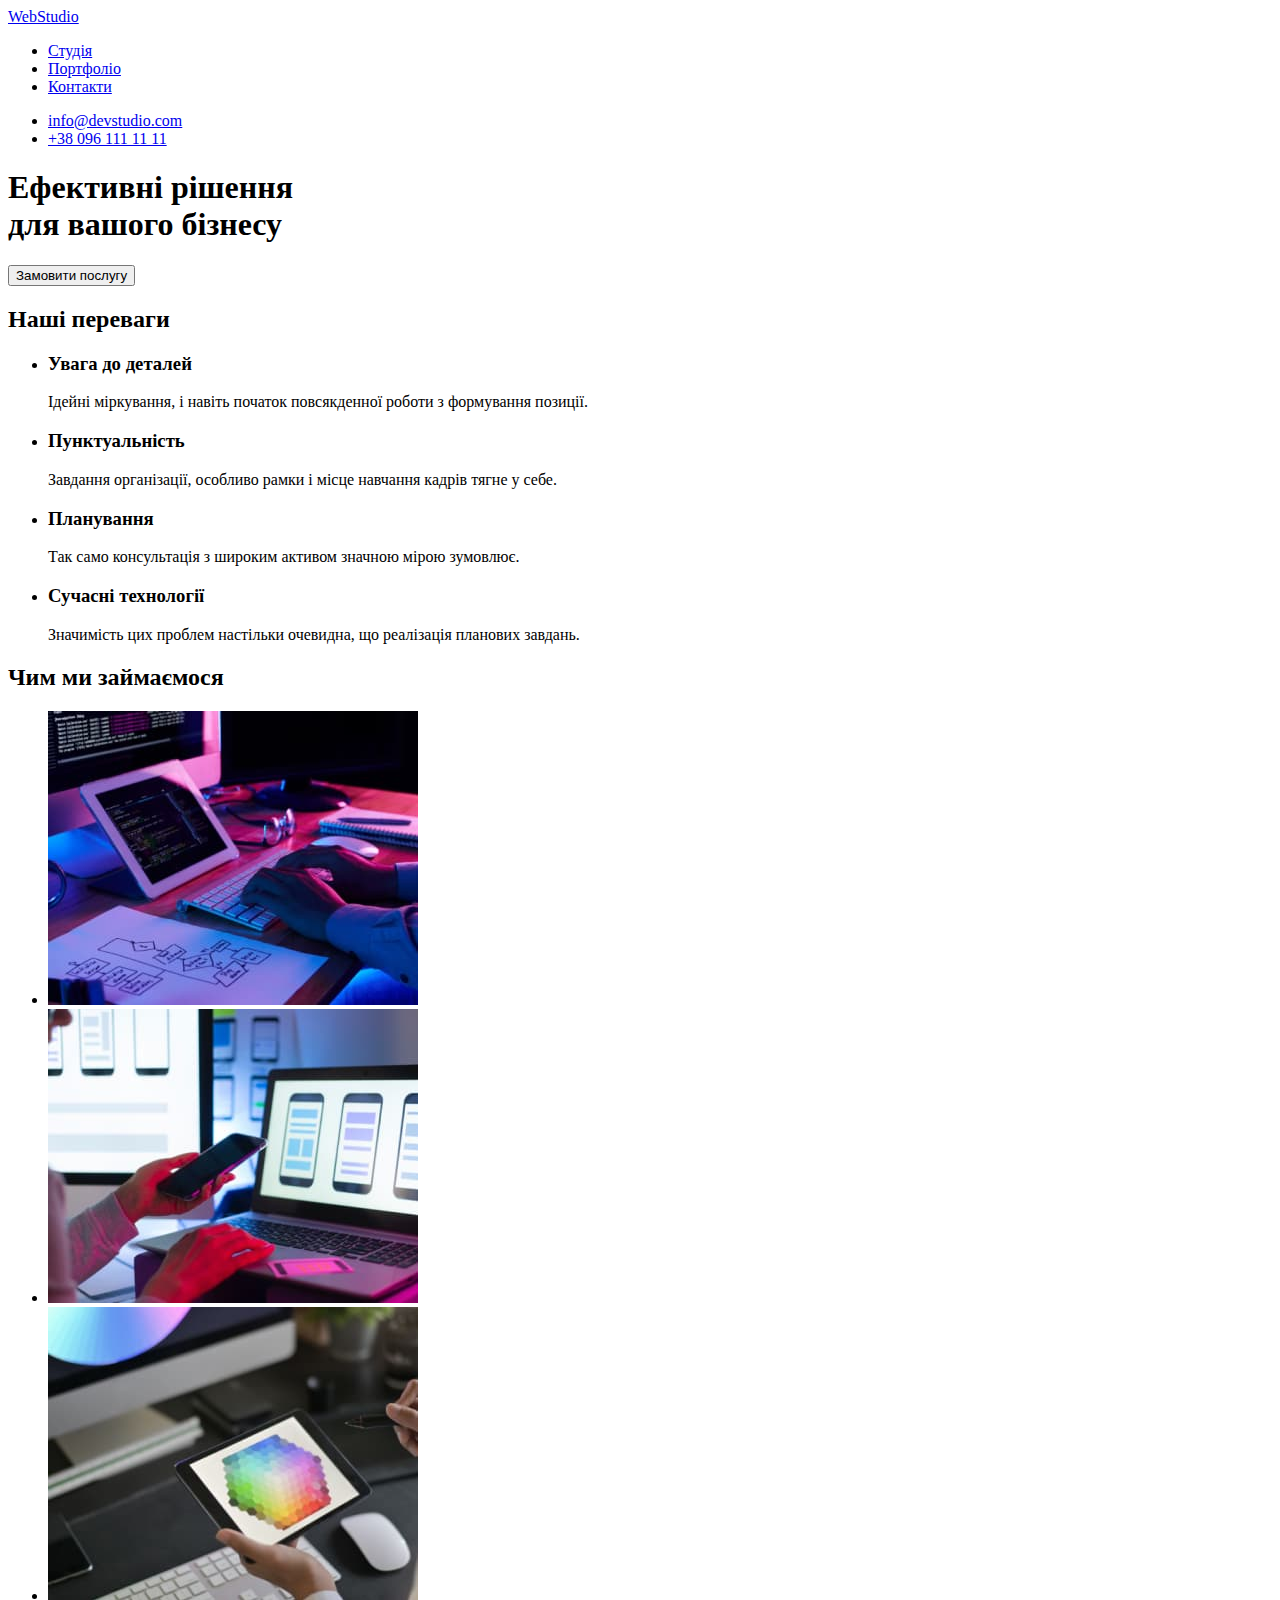
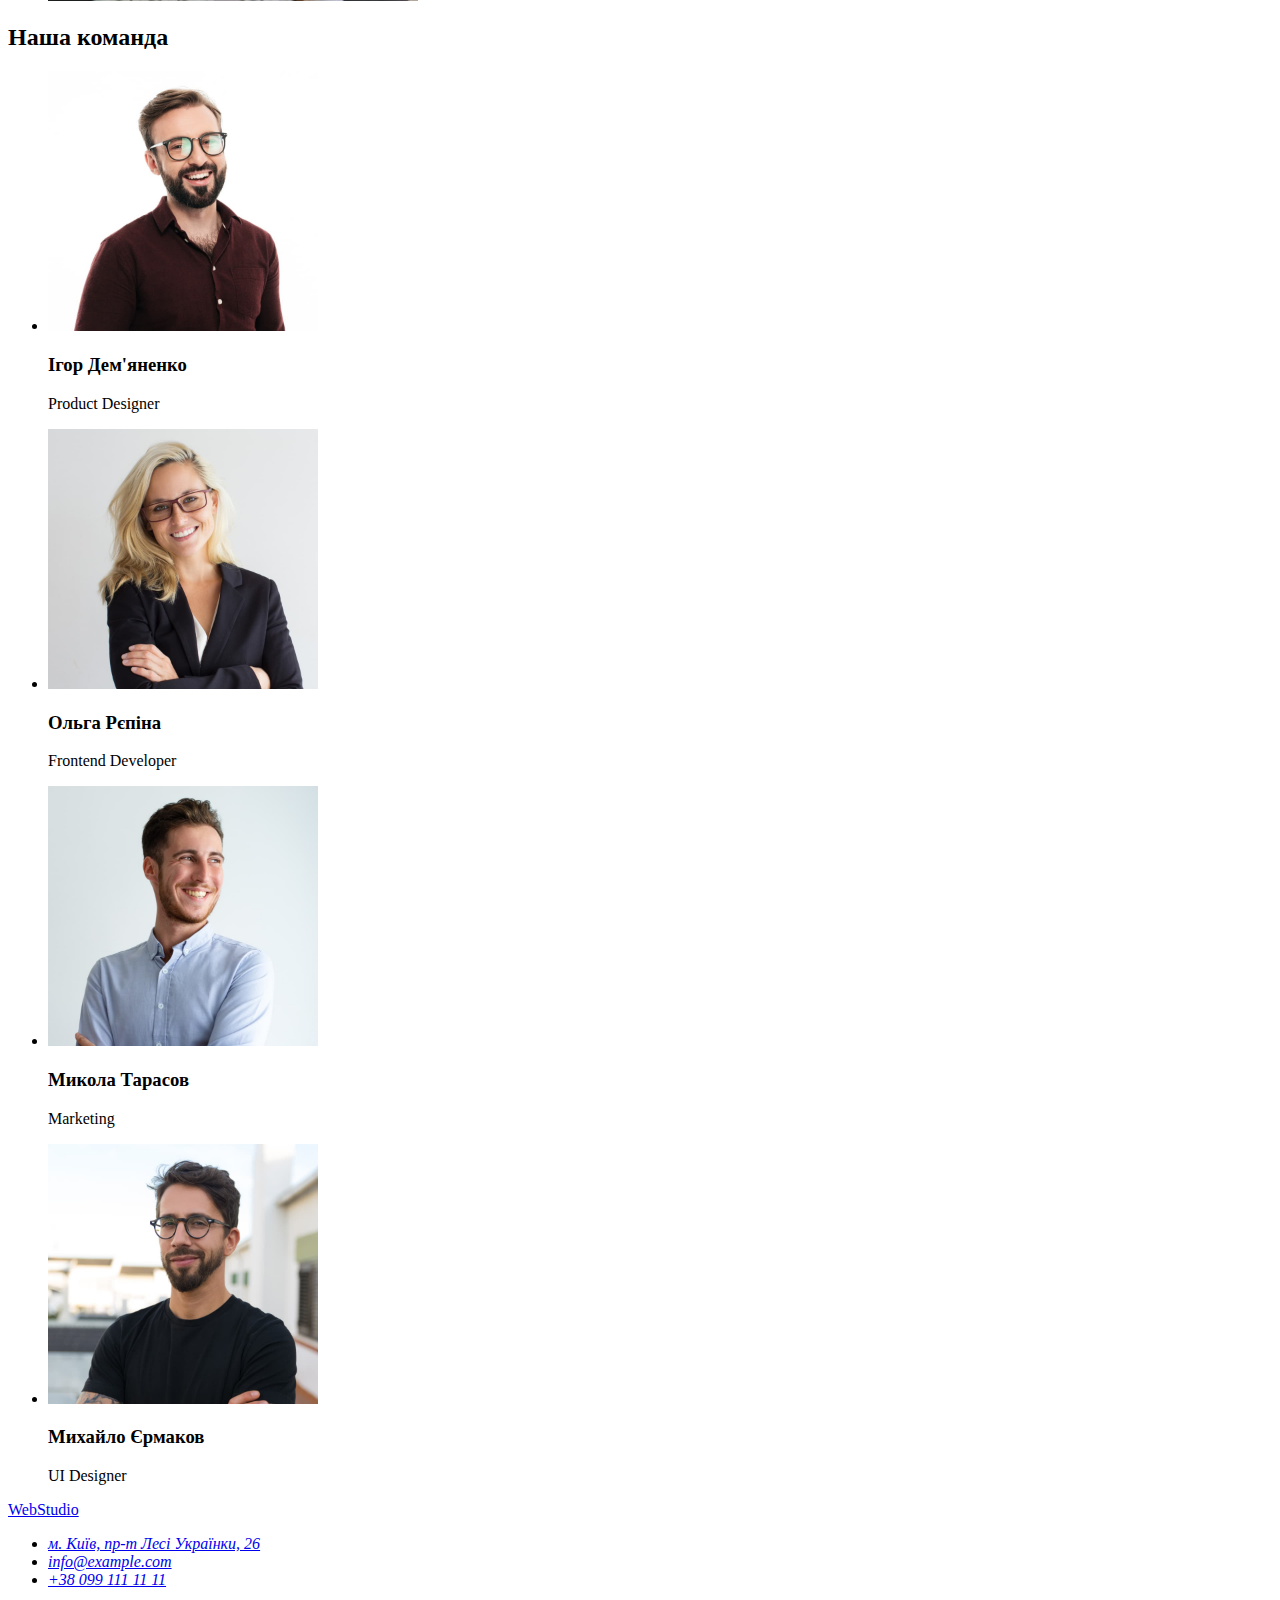
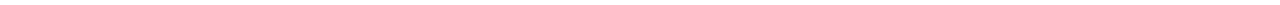
==== index.html @ 477f87b2 "initial comit" ====
<!DOCTYPE html>
<html lang="uk">
  <head>
    <meta charset="UTF-8" />
    <meta http-equiv="X-UA-Compatible" content="IE=edge" />
    <meta name="viewport" content="width=device-width, initial-scale=1.0" />
    <title>Document</title>
  </head>
  <body>
    <!-- Main navigation -->
    <header>
      <nav>
        <a href="./index.html">WebStudio</a>
        <ul>
          <li><a href="./index.html">Студія</a></li>
          <li><a href="#">Портфоліо</a></li>
          <li><a href="#">Контакти</a></li>
        </ul>
      </nav>
      <ul>
        <li><a href="mailto:info@devstudio.com">info@devstudio.com</a></li>
        <li><a href="tel:+380961111111">+38 096 111 11 11</a></li>
      </ul>
    </header>
    <!-- Main image -->
    <main>
      <section>
        <h1>
          Ефективні рішення<br />
          для вашого бізнесу
        </h1>
        <button type="button">Замовити послугу</button>
      </section>
      <!-- Advantages -->
      <section>
        <h2>Наші переваги</h2>
        <ul>
          <li>
            <h3>Увага до деталей</h3>
            <p>Ідейні міркування, і навіть початок повсякденної роботи з формування позиції.</p>
          </li>
          <li>
            <h3>Пунктуальність</h3>
            <p>Завдання організації, особливо рамки і місце навчання кадрів тягне у себе.</p>
          </li>
          <li>
            <h3>Планування</h3>
            <p>Так само консультація з широким активом значною мірою зумовлює.</p>
          </li>
          <li>
            <h3>Сучасні технології</h3>
            <p>Значимість цих проблем настільки очевидна, що реалізація планових завдань.</p>
          </li>
        </ul>
      </section>
      <!-- Our work -->
      <section>
        <h2>Чим ми займаємося</h2>
        <ul>
          <li>
            <img src="./images/development.jpg" alt="Програмування" width="370" />
          </li>
          <li>
            <img src="./images/mobileapp.jpg" alt="Мобільні додатки" width="370" />
          </li>
          <li><img src="./images/design.jpg" alt="Дизайн" width="370" /></li>
        </ul>
      </section>
      <!-- Team -->
      <section>
        <h2>Наша команда</h2>
        <ul>
          <li>
            <img src="./images/ihor_demyanenko.jpg" alt="Ігор Дем'яненко" width="270" />
            <h3>Ігор Дем'яненко</h3>
            <p>Product Designer</p>
          </li>
          <li>
            <img src="./images/olga_repina.jpg" alt="Ольга Рєпіна" width="270" />
            <h3>Ольга Рєпіна</h3>
            <p>Frontend Developer</p>
          </li>
          <li>
            <img src="./images/mykola_tarasov.jpg" alt="Микола Тарасов" width="270" />
            <h3>Микола Тарасов</h3>
            <p>Marketing</p>
          </li>
          <li>
            <img src="./images/myhailo_ermakov.jpg" alt="Михайло Єрмаков" width="270" />
            <h3>Михайло Єрмаков</h3>
            <p>UI Designer</p>
          </li>
        </ul>
      </section>
    </main>
    <!-- Footer part -->
    <footer>
      <a href="./index.html">WebStudio</a>
      <address>
        <ul>
          <li>
            <a
              href="https://goo.gl/maps/CPtrU1FHBa2aNyZL9"
              target="_blank"
              rel="noopener noreferrer nofollow"
              >м. Київ, пр-т Лесі Українки, 26</a
            >
          </li>
          <li><a href="mailto:info@example.com">info@example.com</a></li>
          <li><a href="tel:+380991111111">+38 099 111 11 11</a></li>
        </ul>
      </address>
    </footer>
  </body>
</html>
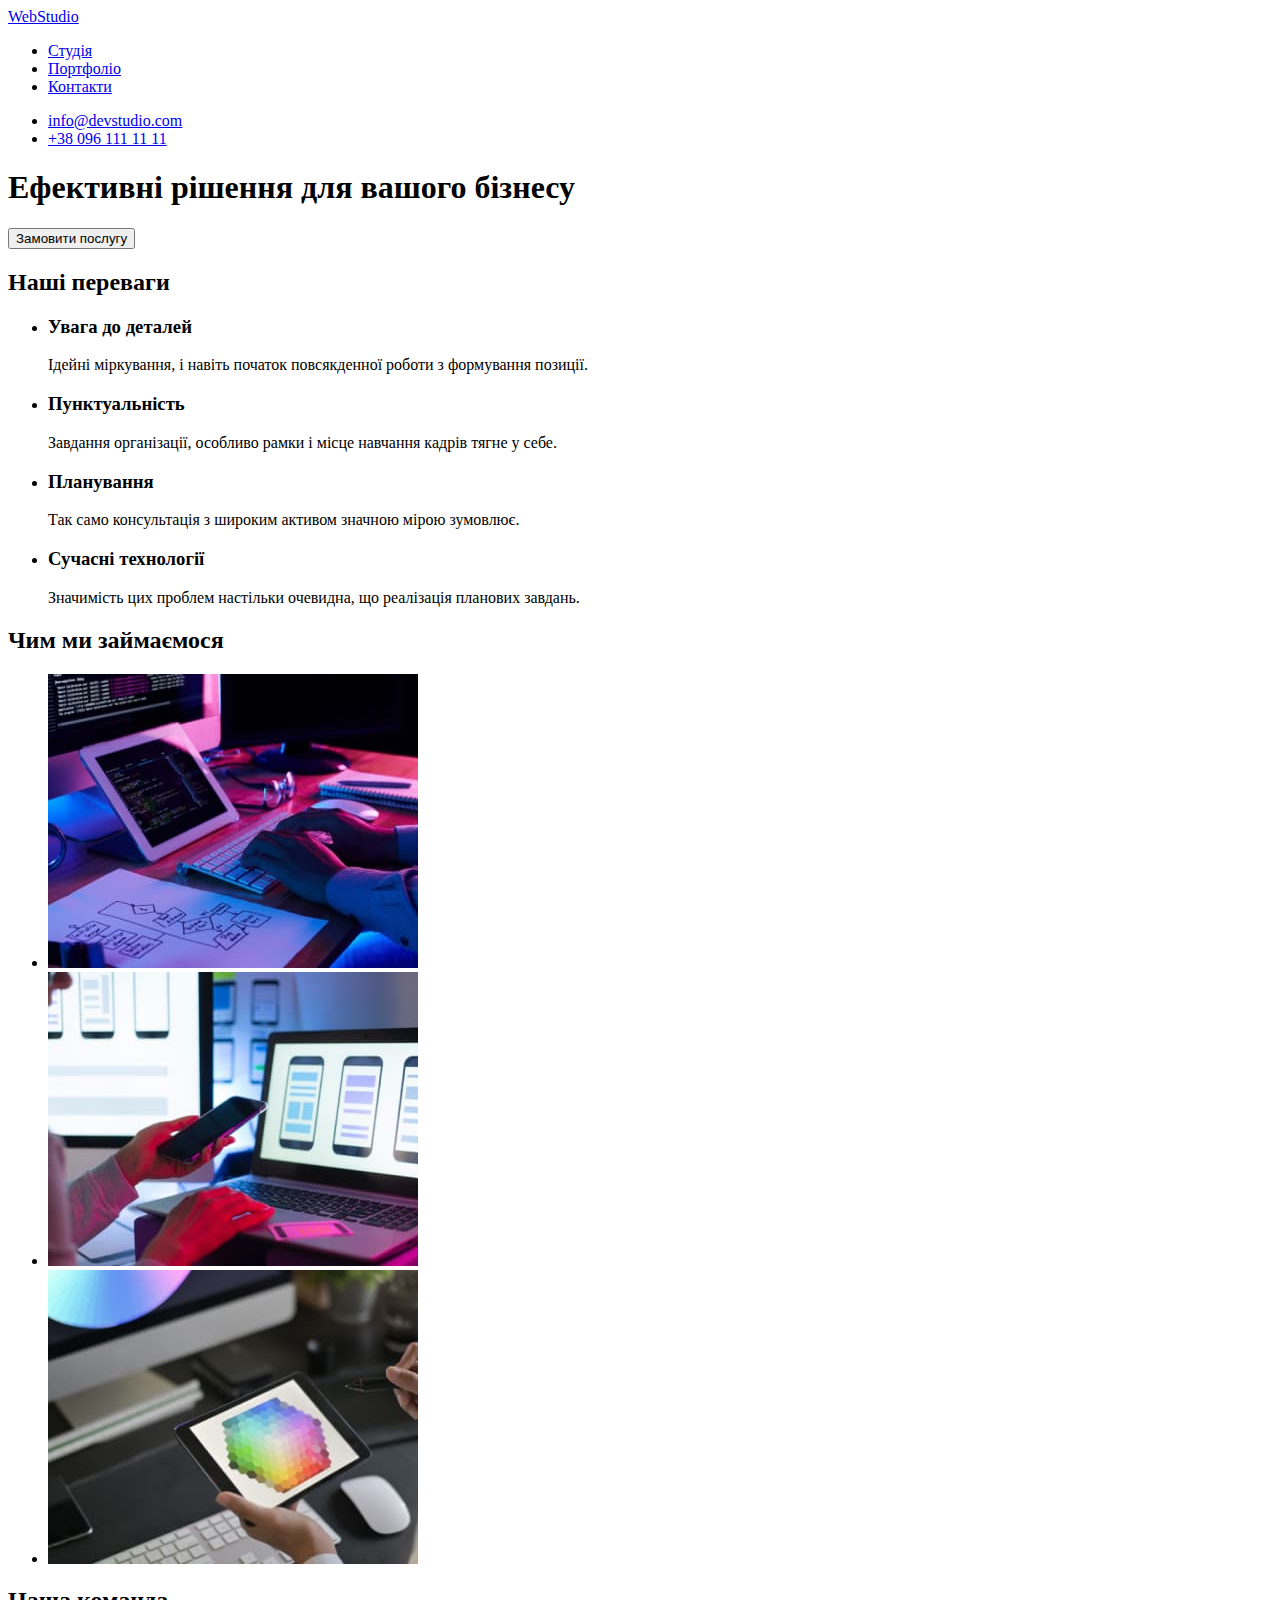
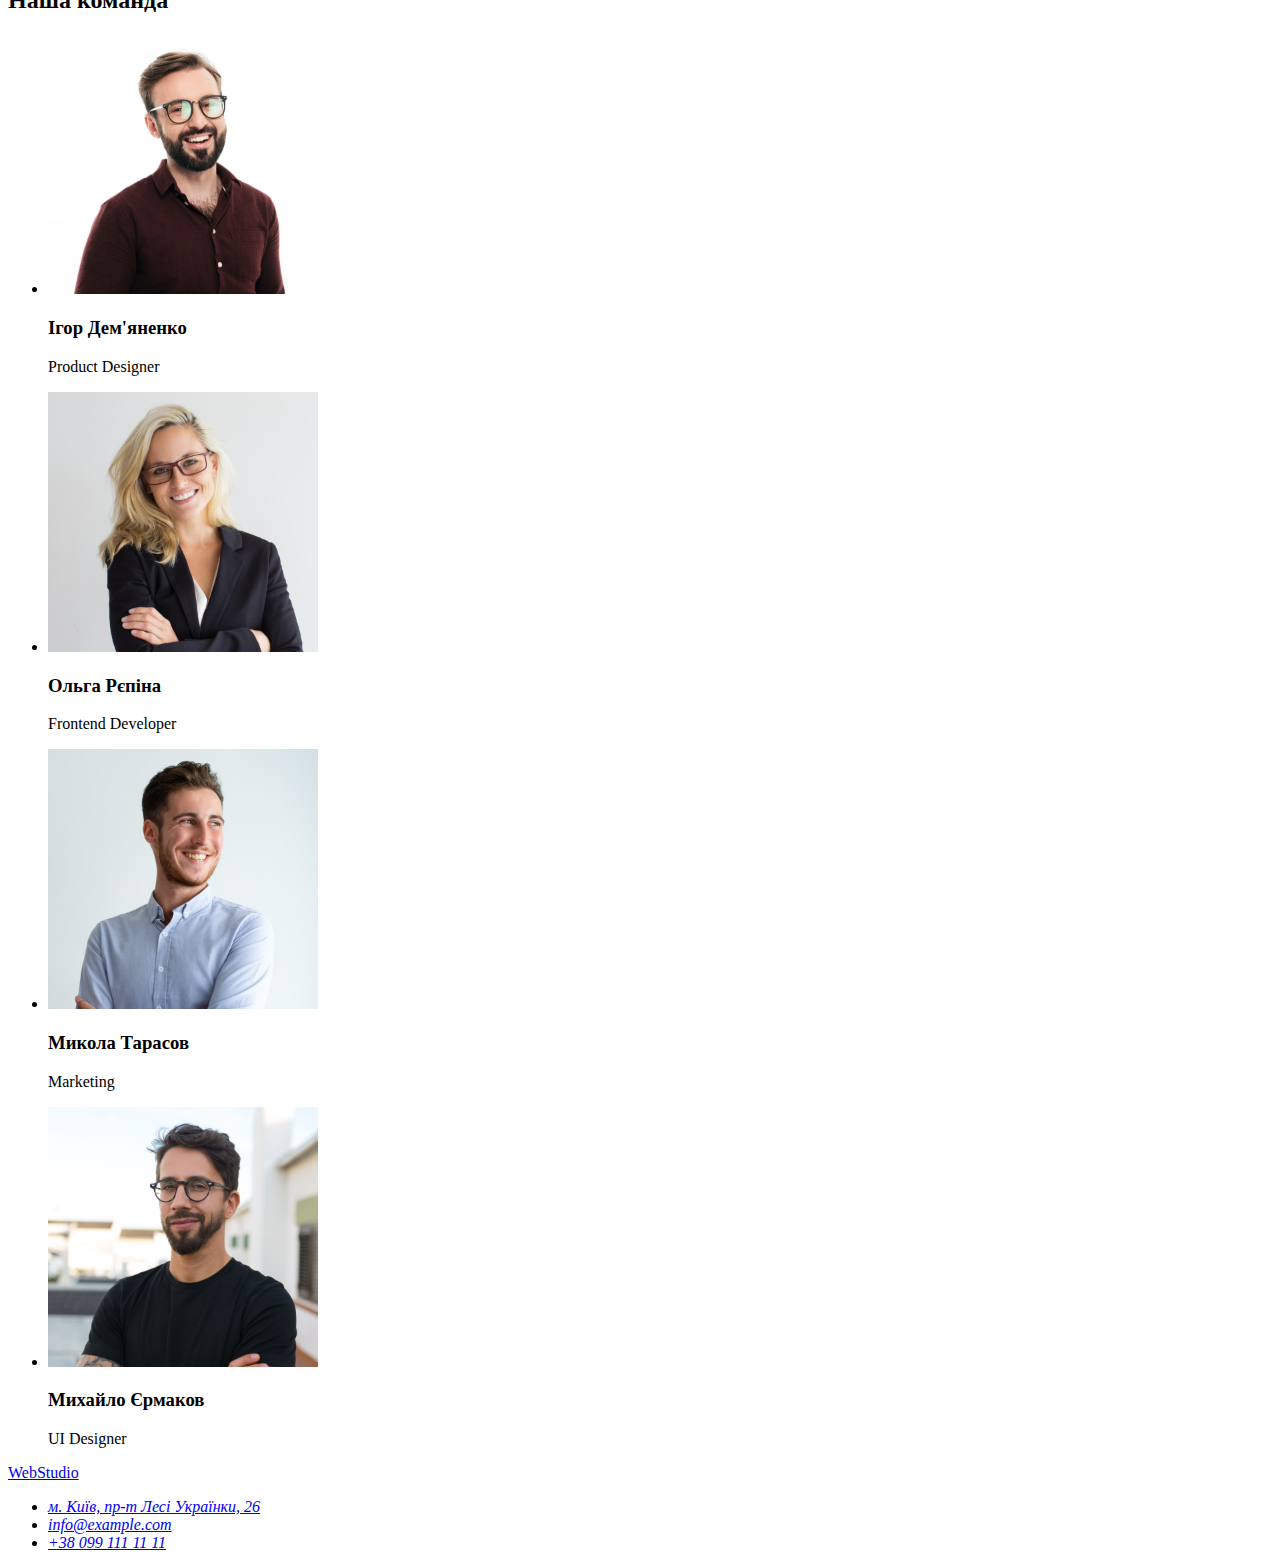
==== commit 535a7eaf: "Added attributes to positions" ====
--- a/index.html
+++ b/index.html
@@ -4,7 +4,7 @@
     <meta charset="UTF-8" />
     <meta http-equiv="X-UA-Compatible" content="IE=edge" />
     <meta name="viewport" content="width=device-width, initial-scale=1.0" />
-    <title>Document</title>
+    <title>WebStudio</title>
   </head>
   <body>
     <!-- Main navigation -->
@@ -25,10 +25,7 @@
     <!-- Main image -->
     <main>
       <section>
-        <h1>
-          Ефективні рішення<br />
-          для вашого бізнесу
-        </h1>
+        <h1>Ефективні рішення для вашого бізнесу</h1>
         <button type="button">Замовити послугу</button>
       </section>
       <!-- Advantages -->
@@ -73,22 +70,22 @@
           <li>
             <img src="./images/ihor_demyanenko.jpg" alt="Ігор Дем'яненко" width="270" />
             <h3>Ігор Дем'яненко</h3>
-            <p>Product Designer</p>
+            <p lang="en">Product Designer</p>
           </li>
           <li>
             <img src="./images/olga_repina.jpg" alt="Ольга Рєпіна" width="270" />
             <h3>Ольга Рєпіна</h3>
-            <p>Frontend Developer</p>
+            <p lang="en">Frontend Developer</p>
           </li>
           <li>
             <img src="./images/mykola_tarasov.jpg" alt="Микола Тарасов" width="270" />
             <h3>Микола Тарасов</h3>
-            <p>Marketing</p>
+            <p lang="en">Marketing</p>
           </li>
           <li>
             <img src="./images/myhailo_ermakov.jpg" alt="Михайло Єрмаков" width="270" />
             <h3>Михайло Єрмаков</h3>
-            <p>UI Designer</p>
+            <p lang="en">UI Designer</p>
           </li>
         </ul>
       </section>
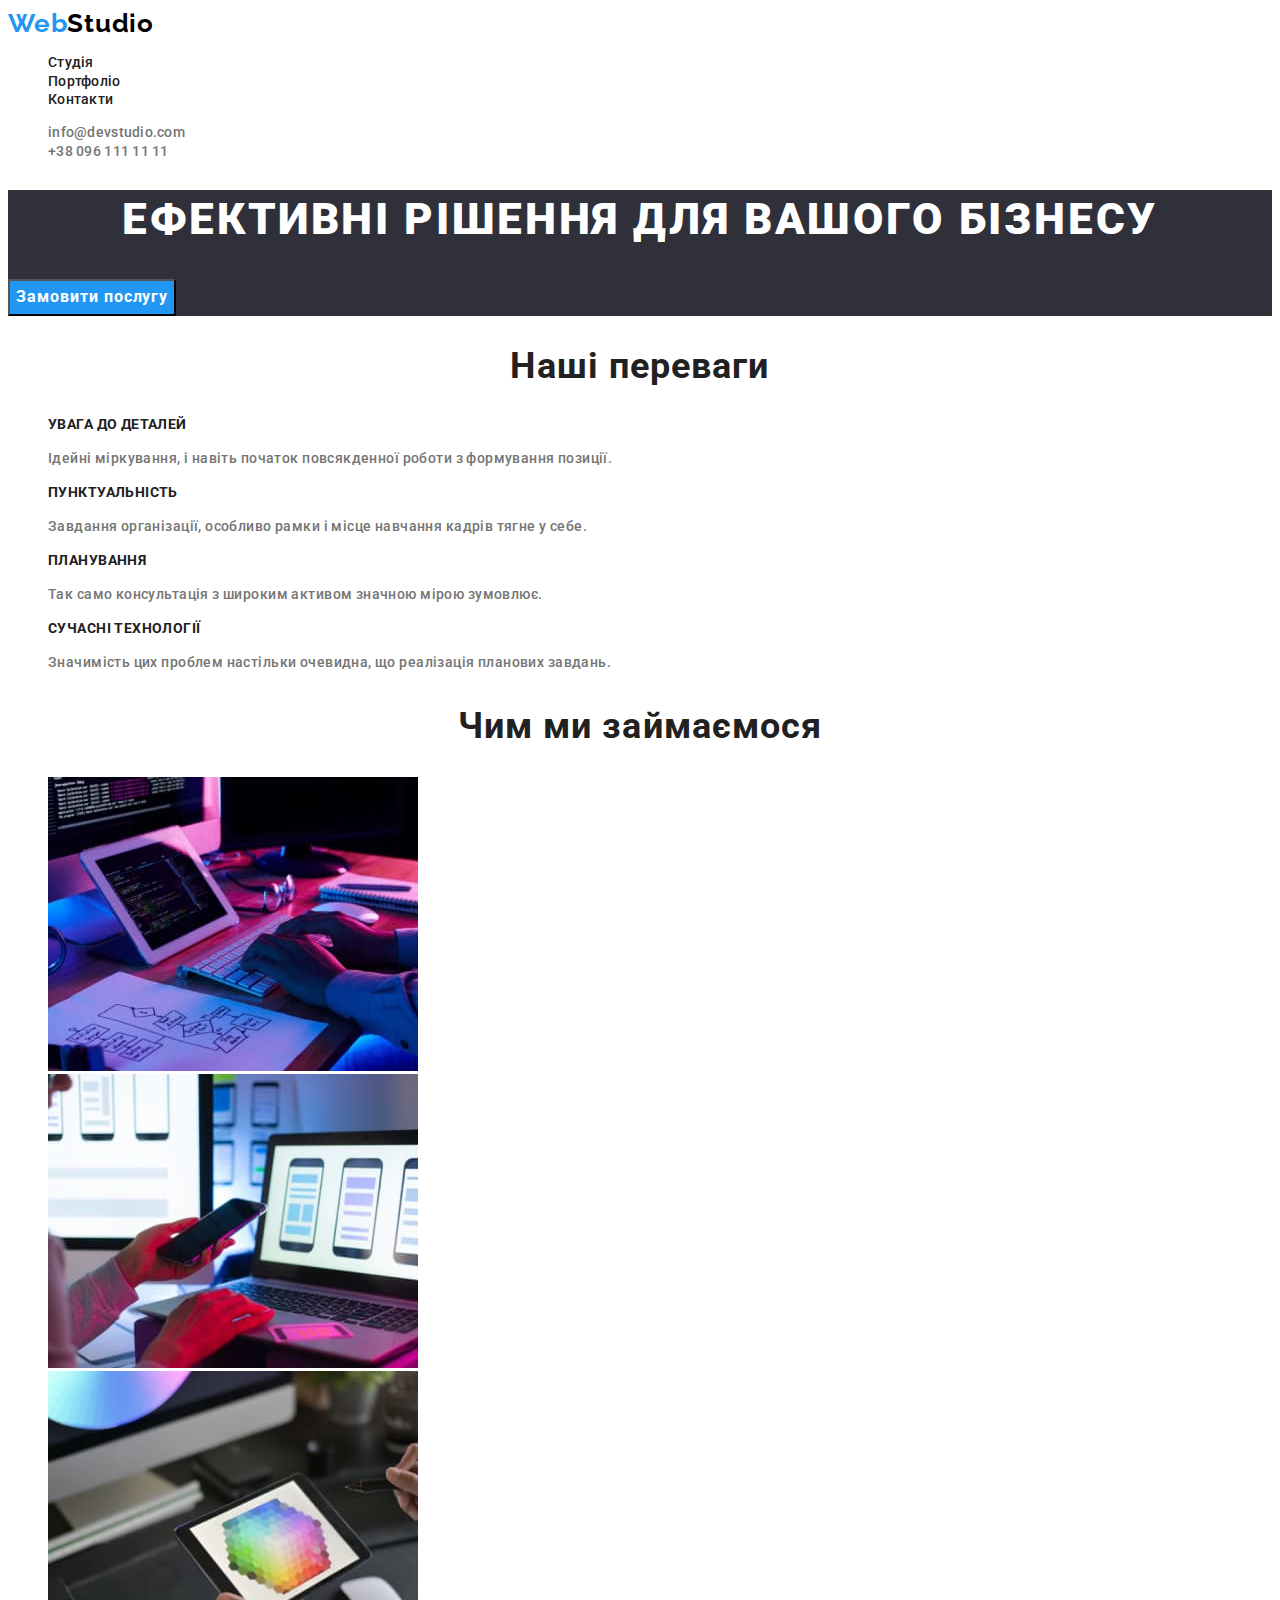
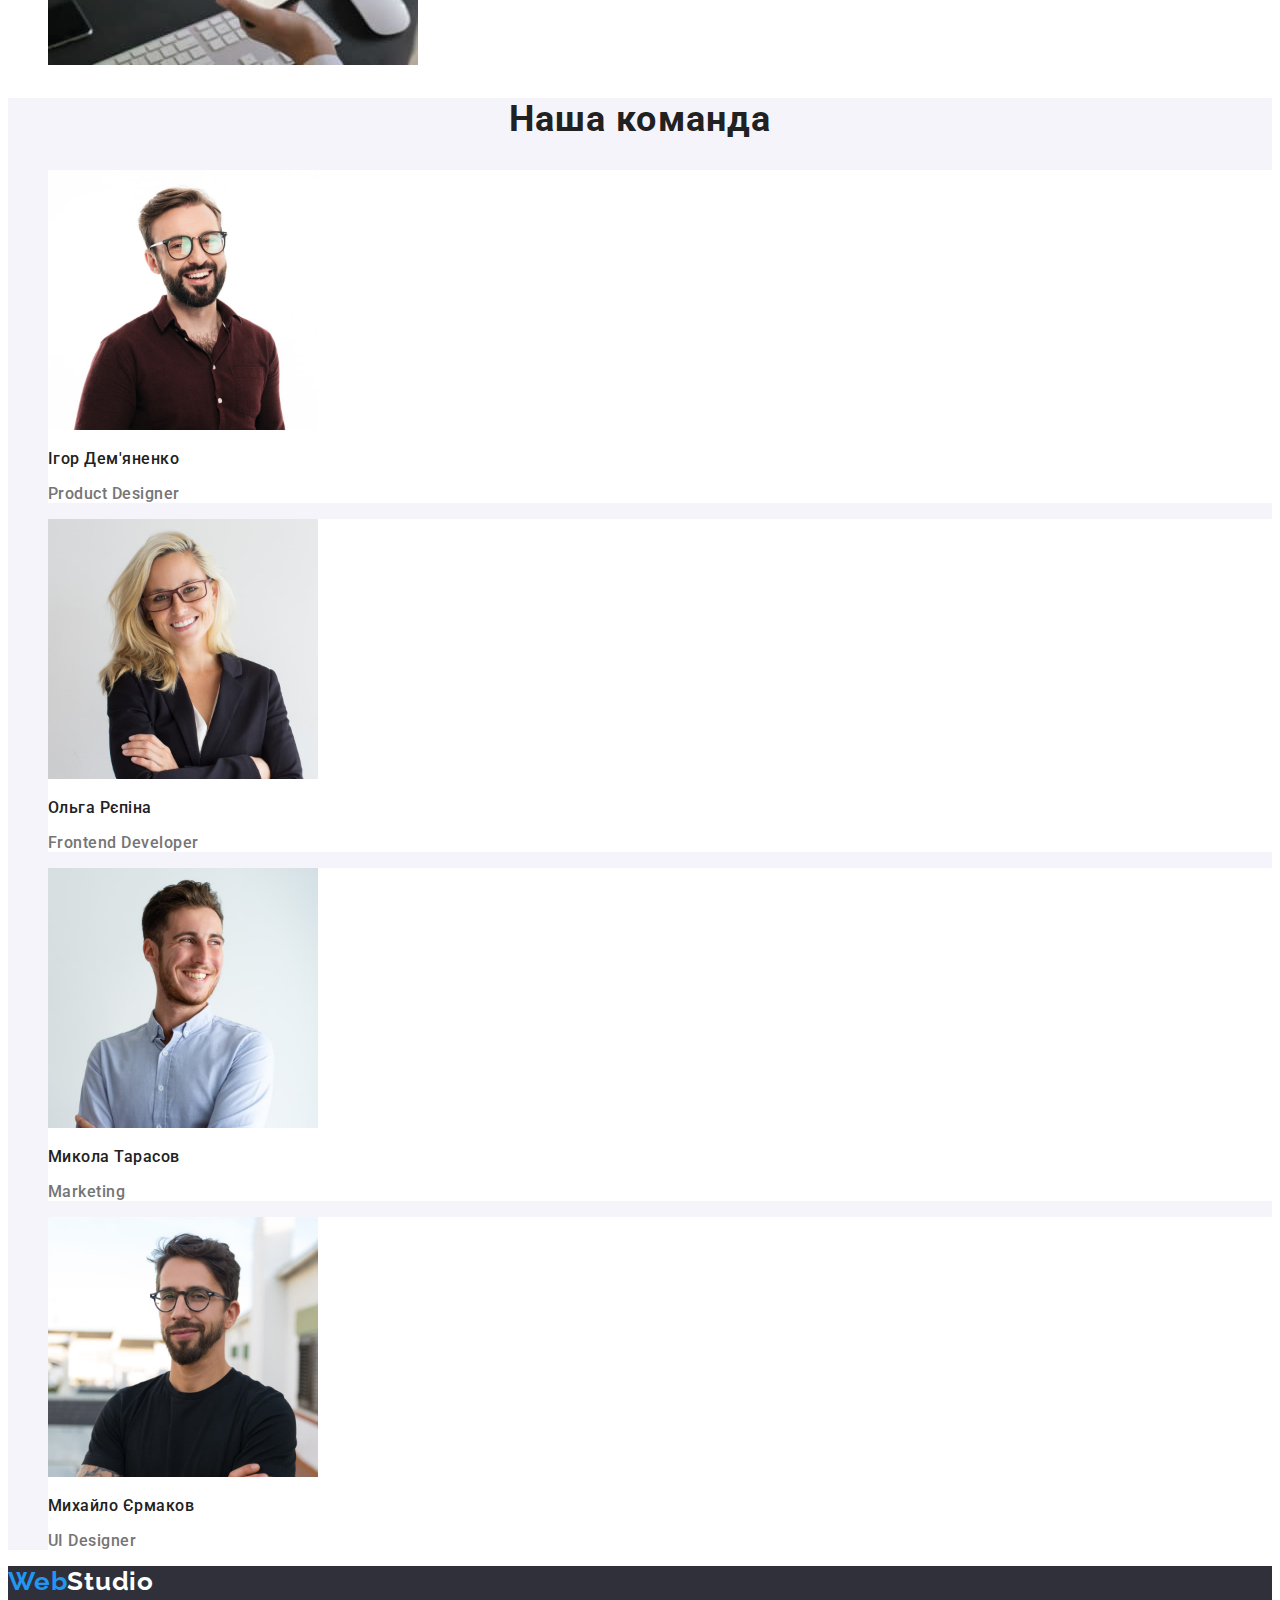
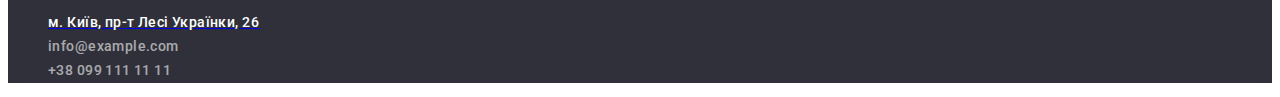
==== commit 0ecf5768: "homework 2 done" ====
--- a/index.html
+++ b/index.html
@@ -5,106 +5,179 @@
     <meta http-equiv="X-UA-Compatible" content="IE=edge" />
     <meta name="viewport" content="width=device-width, initial-scale=1.0" />
     <title>WebStudio</title>
+    <link rel="preconnect" href="https://fonts.googleapis.com" />
+    <link rel="preconnect" href="https://fonts.gstatic.com" crossorigin />
+    <link
+      href="https://fonts.googleapis.com/css2?family=Raleway:wght@700&family=Roboto:wght@400;500;700;900&display=swap"
+      rel="stylesheet"
+    />
+    <link rel="stylesheet" href="./css/styles.css" />
   </head>
   <body>
     <!-- Main navigation -->
-    <header>
+    <header class="page-header">
       <nav>
-        <a href="./index.html">WebStudio</a>
-        <ul>
-          <li><a href="./index.html">Студія</a></li>
-          <li><a href="#">Портфоліо</a></li>
-          <li><a href="#">Контакти</a></li>
+        <a class="page-logo" href="./index.html"
+          >Web<span class="logo-part">Studio</span></a
+        >
+        <ul class="site-nav">
+          <li>
+            <a class="link" href="./index.html"
+              ><span class="nav-link">Студія</span></a
+            >
+          </li>
+          <li>
+            <a class="link" href="./portfolio.html"
+              ><span class="nav-link">Портфоліо</span></a
+            >
+          </li>
+          <li>
+            <a class="link" href="#"><span class="nav-link">Контакти</span></a>
+          </li>
         </ul>
       </nav>
-      <ul>
-        <li><a href="mailto:info@devstudio.com">info@devstudio.com</a></li>
-        <li><a href="tel:+380961111111">+38 096 111 11 11</a></li>
+      <ul class="contacts-nav">
+        <li>
+          <a class="link" href="mailto:info@devstudio.com"
+            ><span class="header-contacts">info@devstudio.com</span></a
+          >
+        </li>
+        <li>
+          <a class="link" href="tel:+380961111111"
+            ><span class="header-contacts">+38 096 111 11 11</span></a
+          >
+        </li>
       </ul>
     </header>
     <!-- Main image -->
     <main>
-      <section>
-        <h1>Ефективні рішення для вашого бізнесу</h1>
-        <button type="button">Замовити послугу</button>
+      <!-- Hero section -->
+      <section class="hero">
+        <h1 class="hero-title">Ефективні рішення для вашого бізнесу</h1>
+        <button class="hero-button" type="button">Замовити послугу</button>
       </section>
       <!-- Advantages -->
-      <section>
-        <h2>Наші переваги</h2>
-        <ul>
+      <section class="section">
+        <h2 class="section-title">Наші переваги</h2>
+        <ul class="features">
           <li>
-            <h3>Увага до деталей</h3>
-            <p>Ідейні міркування, і навіть початок повсякденної роботи з формування позиції.</p>
+            <h3 class="feature-title">Увага до деталей</h3>
+            <p class="feature-text">
+              Ідейні міркування, і навіть початок повсякденної роботи з
+              формування позиції.
+            </p>
           </li>
           <li>
-            <h3>Пунктуальність</h3>
-            <p>Завдання організації, особливо рамки і місце навчання кадрів тягне у себе.</p>
+            <h3 class="feature-title">Пунктуальність</h3>
+            <p class="feature-text">
+              Завдання організації, особливо рамки і місце навчання кадрів тягне
+              у себе.
+            </p>
           </li>
           <li>
-            <h3>Планування</h3>
-            <p>Так само консультація з широким активом значною мірою зумовлює.</p>
+            <h3 class="feature-title">Планування</h3>
+            <p class="feature-text">
+              Так само консультація з широким активом значною мірою зумовлює.
+            </p>
           </li>
           <li>
-            <h3>Сучасні технології</h3>
-            <p>Значимість цих проблем настільки очевидна, що реалізація планових завдань.</p>
+            <h3 class="feature-title">Сучасні технології</h3>
+            <p class="feature-text">
+              Значимість цих проблем настільки очевидна, що реалізація планових
+              завдань.
+            </p>
           </li>
         </ul>
       </section>
       <!-- Our work -->
-      <section>
-        <h2>Чим ми займаємося</h2>
-        <ul>
+      <section class="section-work">
+        <h2 class="section-title">Чим ми займаємося</h2>
+        <ul class="work-sample">
           <li>
-            <img src="./images/development.jpg" alt="Програмування" width="370" />
+            <img
+              src="./images/development.jpg"
+              alt="Програмування"
+              width="370"
+            />
           </li>
           <li>
-            <img src="./images/mobileapp.jpg" alt="Мобільні додатки" width="370" />
+            <img
+              src="./images/mobileapp.jpg"
+              alt="Мобільні додатки"
+              width="370"
+            />
           </li>
           <li><img src="./images/design.jpg" alt="Дизайн" width="370" /></li>
         </ul>
       </section>
       <!-- Team -->
-      <section>
-        <h2>Наша команда</h2>
-        <ul>
-          <li>
-            <img src="./images/ihor_demyanenko.jpg" alt="Ігор Дем'яненко" width="270" />
-            <h3>Ігор Дем'яненко</h3>
-            <p lang="en">Product Designer</p>
+      <section class="section-team">
+        <h2 class="section-title">Наша команда</h2>
+        <ul class="team">
+          <li class="employee-card">
+            <img
+              src="./images/ihor_demyanenko.jpg"
+              alt="Ігор Дем'яненко"
+              width="270"
+            />
+            <h3 class="employee-name">Ігор Дем'яненко</h3>
+            <p class="employee-position" lang="en">Product Designer</p>
           </li>
-          <li>
-            <img src="./images/olga_repina.jpg" alt="Ольга Рєпіна" width="270" />
-            <h3>Ольга Рєпіна</h3>
-            <p lang="en">Frontend Developer</p>
+          <li class="employee-card">
+            <img
+              src="./images/olga_repina.jpg"
+              alt="Ольга Рєпіна"
+              width="270"
+            />
+            <h3 class="employee-name">Ольга Рєпіна</h3>
+            <p class="employee-position" lang="en">Frontend Developer</p>
           </li>
-          <li>
-            <img src="./images/mykola_tarasov.jpg" alt="Микола Тарасов" width="270" />
-            <h3>Микола Тарасов</h3>
-            <p lang="en">Marketing</p>
+          <li class="employee-card">
+            <img
+              src="./images/mykola_tarasov.jpg"
+              alt="Микола Тарасов"
+              width="270"
+            />
+            <h3 class="employee-name">Микола Тарасов</h3>
+            <p class="employee-position" lang="en">Marketing</p>
           </li>
-          <li>
-            <img src="./images/myhailo_ermakov.jpg" alt="Михайло Єрмаков" width="270" />
-            <h3>Михайло Єрмаков</h3>
-            <p lang="en">UI Designer</p>
+          <li class="employee-card">
+            <img
+              src="./images/myhailo_ermakov.jpg"
+              alt="Михайло Єрмаков"
+              width="270"
+            />
+            <h3 class="employee-name">Михайло Єрмаков</h3>
+            <p class="employee-position" lang="en">UI Designer</p>
           </li>
         </ul>
       </section>
     </main>
     <!-- Footer part -->
-    <footer>
-      <a href="./index.html">WebStudio</a>
+    <footer class="page-footer">
+      <a class="page-logo" href="./index.html"
+        >Web<span class="footerlogo-part">Studio</span></a
+      >
       <address>
         <ul>
-          <li>
+          <li class="footer-adress">
             <a
               href="https://goo.gl/maps/CPtrU1FHBa2aNyZL9"
               target="_blank"
               rel="noopener noreferrer nofollow"
-              >м. Київ, пр-т Лесі Українки, 26</a
+              ><span class="location">м. Київ, пр-т Лесі Українки, 26</span></a
             >
           </li>
-          <li><a href="mailto:info@example.com">info@example.com</a></li>
-          <li><a href="tel:+380991111111">+38 099 111 11 11</a></li>
+          <li class="footer-contacts">
+            <a class="link" href="mailto:info@example.com"
+              ><span class="footer-econtacts">info@example.com</span></a
+            >
+          </li>
+          <li class="footer-contacts">
+            <a class="link" href="tel:+380991111111"
+              ><span class="footer-econtacts">+38 099 111 11 11</span></a
+            >
+          </li>
         </ul>
       </address>
     </footer>
--- a/css/styles.css
+++ b/css/styles.css
@@ -0,0 +1,242 @@
+:root {
+  --primary-body-color: #ffffff;
+  --secondary-body-colour: #f5f4fa;
+  --primary-text-color: #757575;
+  --accent-color: #2196f3;
+  --footer-background-color: #2f303a;
+  --text-color: #212121;
+  --hero-button-active: #188ceb;
+  --black: #000000;
+}
+
+/* General decoration */
+
+.link,
+.page-logo,
+.portfolio-link,
+.location {
+  text-decoration: none;
+  cursor: pointer;
+}
+
+body {
+  font-family: "Roboto", sans-serif;
+  font-size: 14px;
+  font-style: normal;
+  font-weight: 500;
+  color: var(--primary-text-color);
+}
+
+.site-nav,
+.contacts-nav,
+.features,
+.work-sample,
+.team,
+.footer-adress,
+.footer-contacts,
+.filter-list,
+.portfolio-list {
+  list-style: none;
+}
+
+.header-contacts:hover,
+.header-contacts:focus,
+.nav-link:hover,
+.nav-link:focus,
+.footer-econtacts:hover,
+.footer-econtacts:focus,
+.location:hover,
+.location:focus {
+  color: var(--accent-color);
+}
+
+/* Logo */
+
+.page-logo {
+  font-family: "Raleway";
+  font-weight: 700;
+  font-size: 26px;
+  line-height: 1.19;
+  letter-spacing: 0.03em;
+  color: var(--accent-color);
+}
+.logo-part {
+  font-family: "Raleway";
+  font-weight: 700;
+  font-size: 26px;
+  line-height: 1.19;
+  letter-spacing: 0.03em;
+  color: var(--black);
+}
+
+/* Nav section */
+
+.nav-link {
+  line-height: 1.14;
+  letter-spacing: 0.02em;
+  color: var(--text-color);
+}
+
+.page-header {
+  line-height: 1.34;
+  letter-spacing: 0.02em;
+}
+
+.header-contacts {
+  line-height: 1.14;
+  letter-spacing: 0.02em;
+  color: var(--primary-text-color);
+}
+
+/* Footer */
+
+.page-footer {
+  background-color: var(--footer-background-color);
+}
+
+.footerlogo-part {
+  font-family: "Raleway";
+  font-weight: 700;
+  font-size: 26px;
+  line-height: 1.19;
+  letter-spacing: 0.03em;
+  color: var(--primary-body-color);
+}
+
+.location {
+  line-height: 1.71;
+  letter-spacing: 0.03em;
+  color: var(--primary-body-color);
+}
+
+.footer-adress {
+  font-style: normal;
+  line-height: 1.71;
+  letter-spacing: 0.03em;
+  color: var(--primary-body-color);
+}
+
+.footer-econtacts {
+  font-style: normal;
+  line-height: 1.71;
+  letter-spacing: 0.03em;
+  color: rgba(255, 255, 255, 0.6);
+}
+
+/* Hero main */
+
+.hero {
+  background-color: var(--footer-background-color);
+}
+
+.hero-button {
+  font-family: inherit;
+  font-weight: 700;
+  font-size: 16px;
+  line-height: 1.88;
+  display: flex;
+  align-items: center;
+  text-align: center;
+  letter-spacing: 0.06em;
+  color: var(--primary-body-color);
+  cursor: pointer;
+  background-color: var(--accent-color);
+}
+
+.hero-button:focus,
+.hero-button:hover {
+  color: var(--primary-body-color);
+  border: 1px solid var(--black);
+}
+
+.hero-title {
+  font-weight: 900;
+  font-size: 44px;
+  line-height: 1.36;
+  text-align: center;
+  letter-spacing: 0.06em;
+  text-transform: uppercase;
+  color: var(--primary-body-color);
+}
+
+.section-title {
+  font-weight: 700;
+  font-size: 36px;
+  line-height: 1.17;
+  text-align: center;
+  letter-spacing: 0.03em;
+  color: var(--text-color);
+}
+
+/* Feature section */
+
+.feature-title {
+  font-size: 14px;
+  font-weight: 700;
+  line-height: 1.14;
+  letter-spacing: 0.03em;
+  text-transform: uppercase;
+  color: var(--text-color);
+}
+
+.feature-text {
+  line-height: 1.71;
+  letter-spacing: 0.03em;
+}
+
+/* Our team */
+
+.section-team {
+  background-color: var(--secondary-body-colour);
+}
+
+.employee-card {
+  background-color: var(--primary-body-color);
+}
+
+.employee-name {
+  font-weight: 500;
+  font-size: 16px;
+  line-height: 1.19;
+  letter-spacing: 0.03em;
+  color: var(--text-color);
+}
+
+.employee-position {
+  font-size: 16px;
+  line-height: 1.19;
+  letter-spacing: 0.03em;
+}
+
+/* Portfolio main */
+
+.filter-button {
+  font-family: inherit;
+  font-weight: inherit;
+  font-size: 16px;
+  line-height: 1.62;
+  text-align: center;
+  letter-spacing: 0.03em;
+  color: var(--text-color);
+  cursor: pointer;
+}
+.filter-button:hover,
+.filter-button:focus .filter-button:active {
+  color: var(--primary-body-color);
+  background-color: var(--accent-color);
+}
+
+.portfolio-name {
+  font-style: normal;
+  font-weight: 700;
+  font-size: 18px;
+  line-height: 2;
+  letter-spacing: 0.06em;
+  color: var(--text-color);
+}
+.portfolio-group {
+  font-size: 16px;
+  line-height: 1.88;
+  letter-spacing: 0.03em;
+  color: var(--primary-text-color);
+}
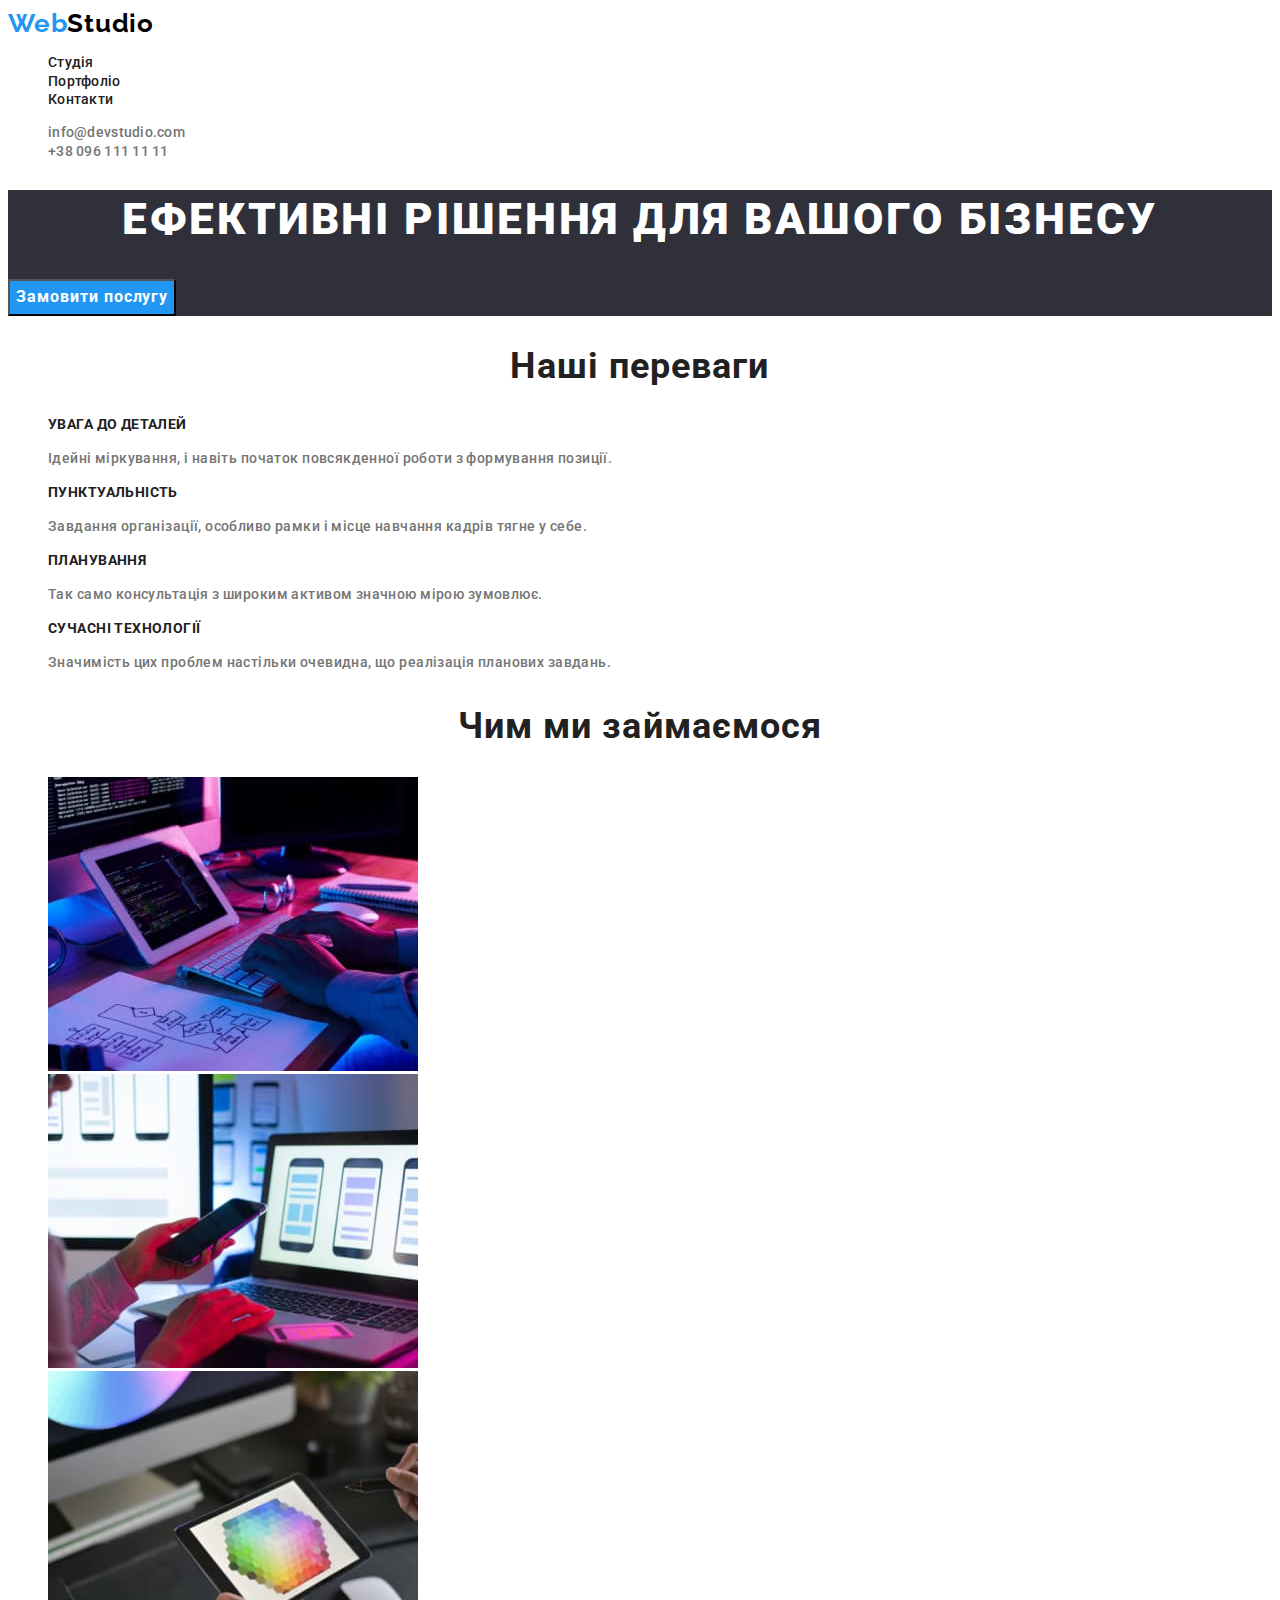
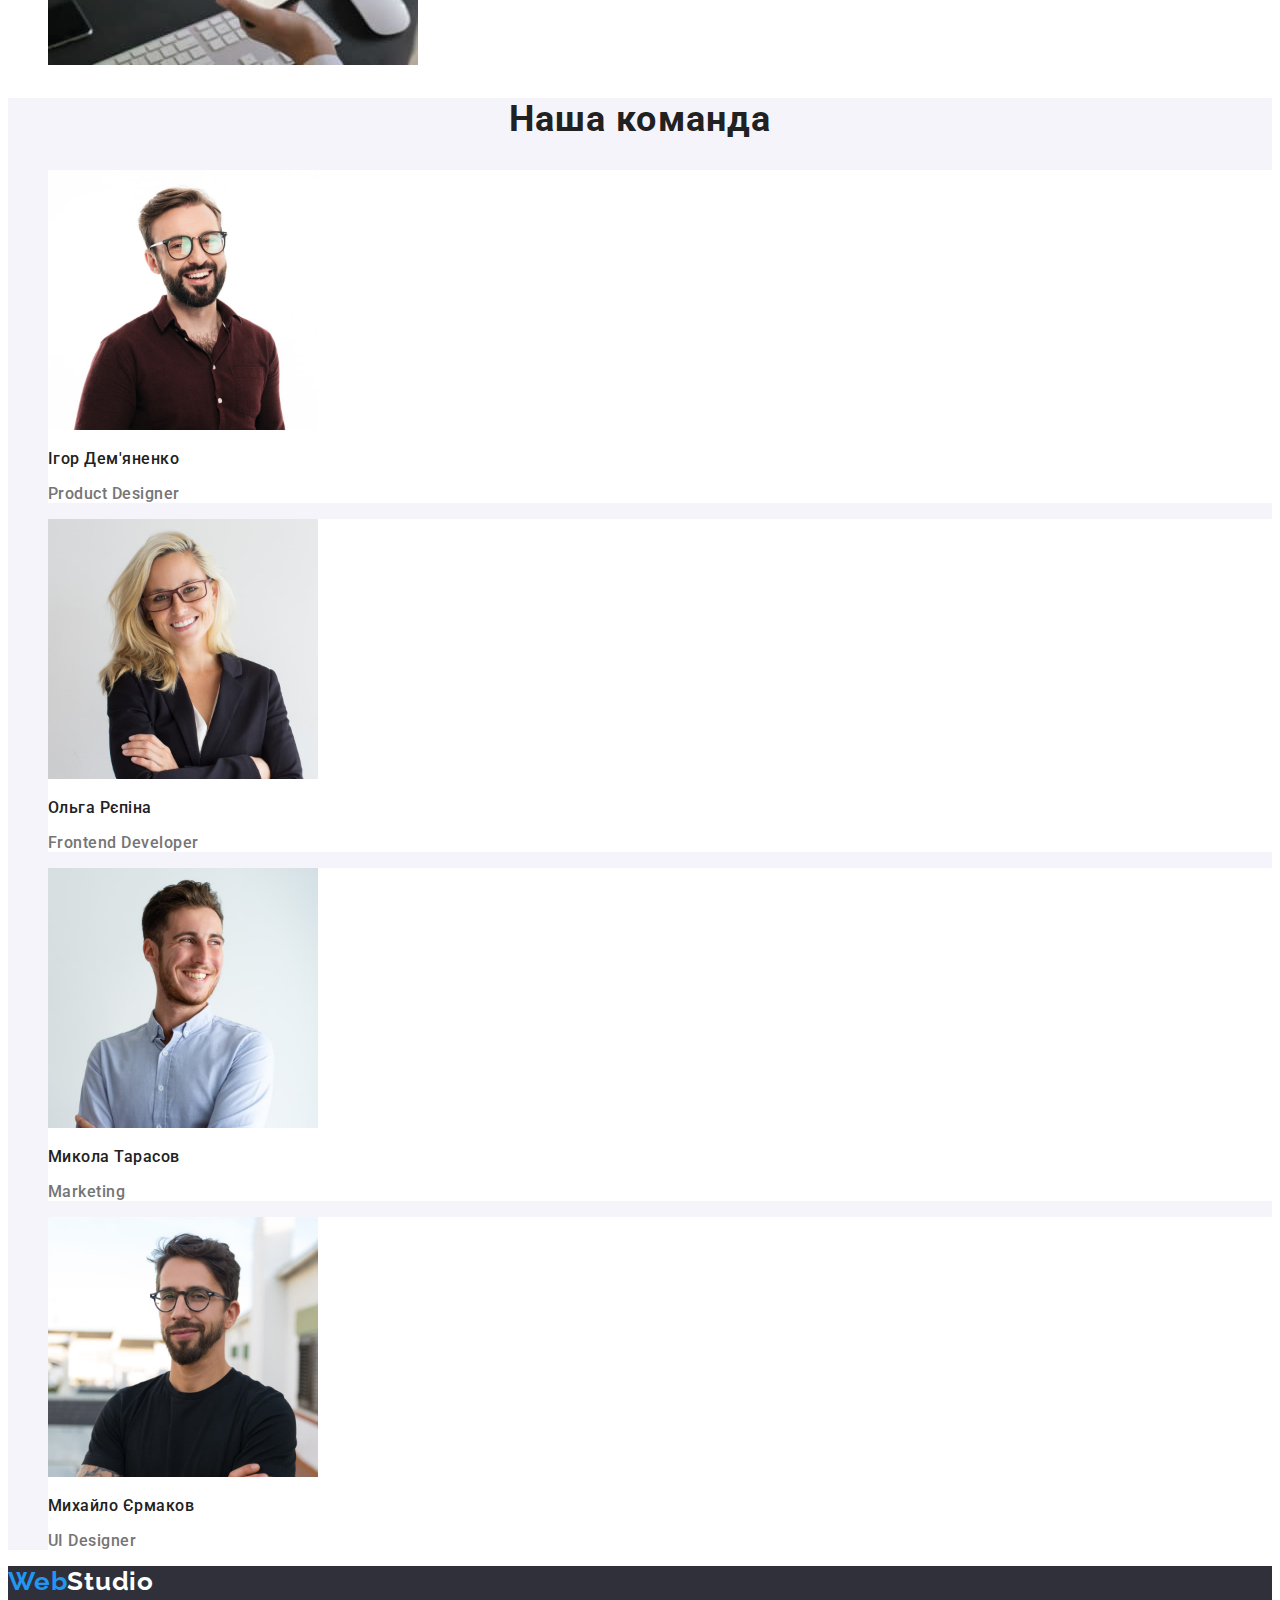
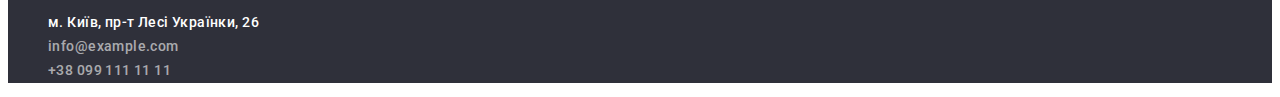
==== commit 95a1c3ed: "final commit" ====
--- a/index.html
+++ b/index.html
@@ -22,29 +22,25 @@
         >
         <ul class="site-nav">
           <li>
-            <a class="link" href="./index.html"
-              ><span class="nav-link">Студія</span></a
-            >
+            <a class="nav-link" href="./index.html">Студія</a>
           </li>
           <li>
-            <a class="link" href="./portfolio.html"
-              ><span class="nav-link">Портфоліо</span></a
-            >
+            <a class="nav-link" href="./portfolio.html">Портфоліо</a>
           </li>
           <li>
-            <a class="link" href="#"><span class="nav-link">Контакти</span></a>
+            <a class="nav-link" href="#">Контакти</a>
           </li>
         </ul>
       </nav>
       <ul class="contacts-nav">
         <li>
-          <a class="link" href="mailto:info@devstudio.com"
-            ><span class="header-contacts">info@devstudio.com</span></a
+          <a class="header-contacts" href="mailto:info@devstudio.com"
+            >info@devstudio.com</a
           >
         </li>
         <li>
-          <a class="link" href="tel:+380961111111"
-            ><span class="header-contacts">+38 096 111 11 11</span></a
+          <a class="header-contacts" href="tel:+380961111111"
+            >+38 096 111 11 11</a
           >
         </li>
       </ul>
@@ -162,20 +158,21 @@
         <ul>
           <li class="footer-adress">
             <a
+              class="location"
               href="https://goo.gl/maps/CPtrU1FHBa2aNyZL9"
               target="_blank"
               rel="noopener noreferrer nofollow"
-              ><span class="location">м. Київ, пр-т Лесі Українки, 26</span></a
+              >м. Київ, пр-т Лесі Українки, 26</a
             >
           </li>
           <li class="footer-contacts">
-            <a class="link" href="mailto:info@example.com"
-              ><span class="footer-econtacts">info@example.com</span></a
+            <a class="footer-econtacts" href="mailto:info@example.com"
+              >info@example.com</a
             >
           </li>
           <li class="footer-contacts">
-            <a class="link" href="tel:+380991111111"
-              ><span class="footer-econtacts">+38 099 111 11 11</span></a
+            <a class="footer-econtacts" href="tel:+380991111111"
+              >+38 099 111 11 11</a
             >
           </li>
         </ul>
--- a/css/styles.css
+++ b/css/styles.css
@@ -14,7 +14,10 @@
 .link,
 .page-logo,
 .portfolio-link,
-.location {
+.location,
+.header-contacts,
+.nav-link,
+.footer-econtacts {
   text-decoration: none;
   cursor: pointer;
 }
